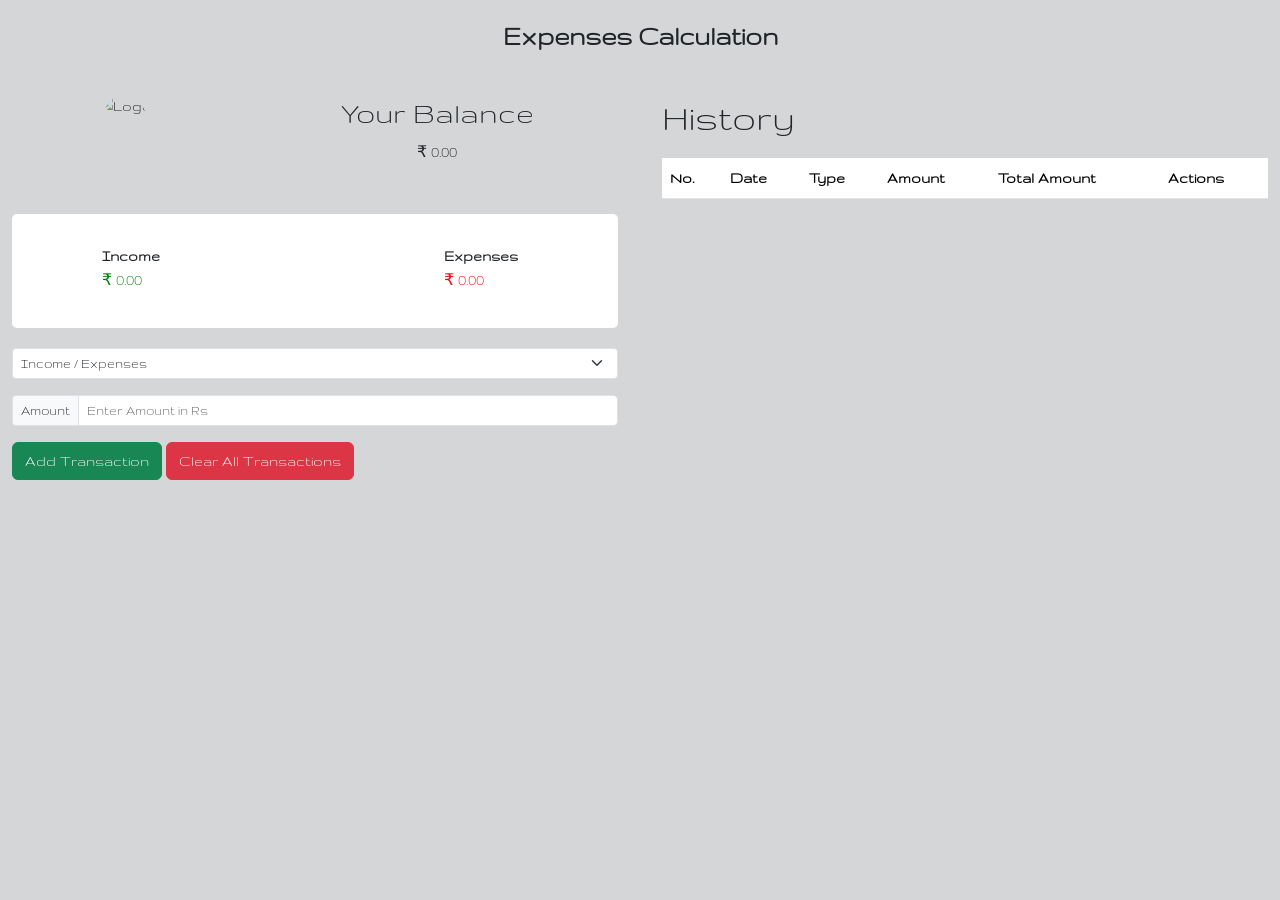
==== index.html @ ed206b6b "Add files via upload" ====
<!doctype html>
<html lang="en">
<head>
    <meta charset="utf-8">
    <meta name="viewport" content="width=device-width, initial-scale=1">
    <title>Expenses Calculation</title>
    <link rel="stylesheet" href="style.css">
    <link href="https://cdn.jsdelivr.net/npm/bootstrap@5.3.3/dist/css/bootstrap.min.css" rel="stylesheet">
    <link rel="icon" href="https://res.cloudinary.com/dgeapuy5y/image/upload/w_1000,c_fill,ar_1:1,g_auto,r_max,bo_5px_solid_red,b_rgb:262c35/v1720733889/mascot-logo-design_P1_900x420_k0hky6.jpg">
</head>
<body>
    <h3 style="text-align: center; margin-top: 20px;"><b>Expenses Calculation</b></h3>
    <div class="main-container">
        <div class="container left-container">
            <div class="totalExpances">
                <div class="flexBoth">
                    <img src="https://res.cloudinary.com/dgeapuy5y/image/upload/w_1000,c_fill,ar_1:1,g_auto,r_max,bo_5px_solid_red,b_rgb:262c35/v1720733889/mascot-logo-design_P1_900x420_k0hky6.jpg" alt="Logo">
                    <div class="balanceDisplay">
                        <h2>Your Balance</h2>
                        <p id="yourBalance" style="text-align: center;"><span>₹ </span></p>
                    </div>
                </div>
                <div class="incomeExpances">
                    <div class="income">
                        <b>Income</b><br>
                        <p id="totalIncome"><span>₹ </span></p>
                    </div>
                    <hr>
                    <div class="Expenses">
                        <b>Expenses</b><br>
                        <p id="totalExpenses"><span>₹ </span></p>
                    </div>
                </div>
                <div class="selectTranjastion">
                    <select id="transactionType" class="form-select form-select-sm">
                        <option selected>Income / Expenses</option>
                        <option value="income">Income</option>
                        <option value="expenses">Expenses</option>
                    </select>
                    <div class="input-group input-group-sm mb-3 mt-3">
                        <span class="input-group-text">Amount</span>
                        <input type="number" id="transactionAmount" class="form-control" placeholder="Enter Amount in Rs">
                    </div>
                    <button type="button" class="btn btn-success" onclick="addTransaction()">Add Transaction</button>
                    <button type="button" class="btn btn-danger" onclick="clearLocalStorage()">Clear All Transactions</button>
                </div>
            </div>
        </div>
        <div class="container right-container">
            <h1>History</h1>
            <table class="table table-striped mt-3">
                <thead>
                    <tr>
                        <th scope="col">No.</th>
                        <th scope="col">Date</th>
                        <th scope="col">Type</th>
                        <th scope="col">Amount</th>
                        <th scope="col">Total&nbsp;Amount</th>
                        <th scope="col">Actions</th>
                    </tr>
                </thead>
                <tbody id="historyTableBody">
                </tbody>
            </table>
        </div>
    </div>
    <script src="https://cdn.jsdelivr.net/npm/bootstrap@5.3.3/dist/js/bootstrap.bundle.min.js"></script>
    <script src="script.js"></script>
</body>
</html>
---- style.css ----
@import url('https://fonts.googleapis.com/css2?family=Gruppo&display=swap');
body {
    background-color: rgb(213, 214, 215) !important;
    font-family: "Gruppo", sans-serif !important;
    font-weight: 1400 !important;
    font-style: normal !important;
}

.main-container {
    display: flex;
    gap: 20px;
    margin: 40px auto;
}

.left-container, .right-container {
    flex: 1;
}

.flexBoth {
    display: flex;
    gap: 20px;
    justify-content: space-around;
}

.flexBoth img {
    height: 100px;
    border-radius: 50%;
}

.incomeExpances {
    display: flex;
    justify-content: space-between;
    background-color: white;
    margin-top: 20px;
    border-radius: 5px;
    padding: 20px 50px;
}
.income{
    padding-left: 40px;
    padding-top: 10px;
}
.Expenses{
    padding-right: 50px;
    padding-top: 10px;
}
#totalIncome {
    color: green;
}

#totalExpenses {
    color: red;
}

.selectTranjastion {
    margin-top: 20px;
}
@media (max-width: 796px) {
    .main-container{
        display: block;
    }
    .right-container{
        margin-top: 20px;
    }
    .income{
        padding-left: 40px;
        padding-top: 10px;
    }
    .Expenses{
        padding-right: 50px;
        padding-top: 10px;
    }
}
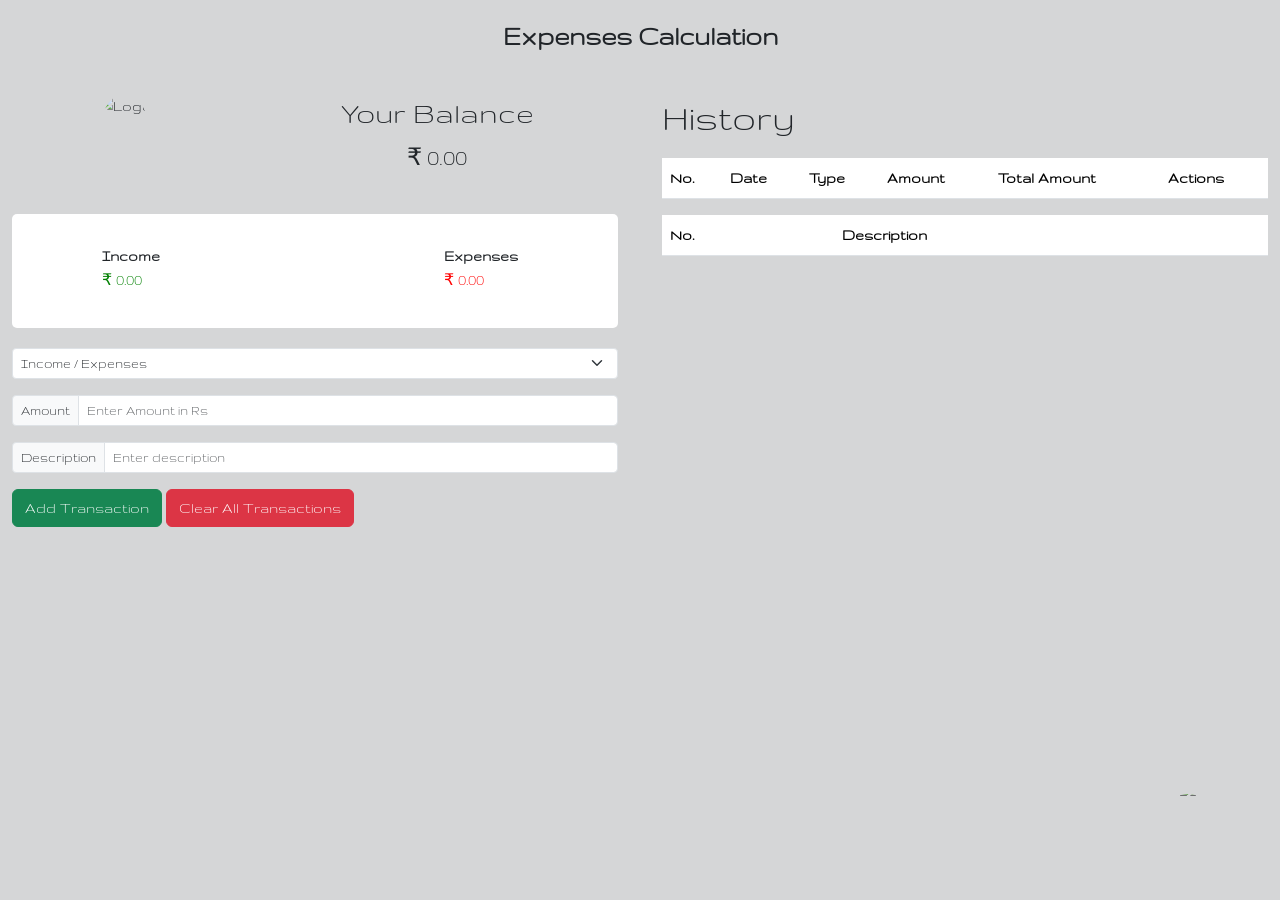
==== commit 2e3d38dc: "Update index.html" ====
--- a/index.html
+++ b/index.html
@@ -5,6 +5,7 @@
     <meta name="viewport" content="width=device-width, initial-scale=1">
     <title>Expenses Calculation</title>
     <link rel="stylesheet" href="style.css">
+    <link rel="stylesheet" href="bot.css">
     <link href="https://cdn.jsdelivr.net/npm/bootstrap@5.3.3/dist/css/bootstrap.min.css" rel="stylesheet">
     <link rel="icon" href="https://res.cloudinary.com/dgeapuy5y/image/upload/w_1000,c_fill,ar_1:1,g_auto,r_max,bo_5px_solid_red,b_rgb:262c35/v1720733889/mascot-logo-design_P1_900x420_k0hky6.jpg">
 </head>
@@ -17,7 +18,7 @@
                     <img src="https://res.cloudinary.com/dgeapuy5y/image/upload/w_1000,c_fill,ar_1:1,g_auto,r_max,bo_5px_solid_red,b_rgb:262c35/v1720733889/mascot-logo-design_P1_900x420_k0hky6.jpg" alt="Logo">
                     <div class="balanceDisplay">
                         <h2>Your Balance</h2>
-                        <p id="yourBalance" style="text-align: center;"><span>₹ </span></p>
+                        <p id="yourBalance" style="text-align: center; font-size: 1.5rem;"><span>₹ </span></p>
                     </div>
                 </div>
                 <div class="incomeExpances">
@@ -41,8 +42,12 @@
                         <span class="input-group-text">Amount</span>
                         <input type="number" id="transactionAmount" class="form-control" placeholder="Enter Amount in Rs">
                     </div>
+                    <div class="input-group input-group-sm mb-3 mt-3">
+                        <span class="input-group-text">Description</span>
+                        <input type="text" id="transactionDescription" class="form-control" placeholder="Enter description">
+                    </div>
                     <button type="button" class="btn btn-success" onclick="addTransaction()">Add Transaction</button>
-                    <button type="button" class="btn btn-danger" onclick="clearLocalStorage()">Clear All Transactions</button>
+                    <button type="button" class="btn btn-danger" onclick="openClearConfirmationModal()">Clear All Transactions</button>
                 </div>
             </div>
         </div>
@@ -62,9 +67,94 @@
                 <tbody id="historyTableBody">
                 </tbody>
             </table>
+            <table class="table">
+                <thead>
+                    <tr>
+                        <th scope="col">No.</th>
+                        <th scope="col">Description</th>
+                    </tr>
+                </thead>
+                <tbody id="tableDiscrption">
+                </tbody>
+            </table>
+        </div>
+    </div>
+
+    <!-- Edit Transaction Modal -->
+    <div class="modal fade" id="editTransactionModal" tabindex="-1" aria-labelledby="editTransactionModalLabel" aria-hidden="true">
+        <div class="modal-dialog">
+            <div class="modal-content">
+                <div class="modal-header">
+                    <h5 class="modal-title" id="editTransactionModalLabel">Edit Transaction</h5>
+                    <button type="button" class="btn-close" data-bs-dismiss="modal" aria-label="Close"></button>
+                </div>
+                <div class="modal-body">
+                    <form id="editTransactionForm">
+                        <div class="mb-3">
+                            <label for="editTransactionType" class="form-label">Transaction Type</label>
+                            <select id="editTransactionType" class="form-select">
+                                <option value="income">Income</option>
+                                <option value="expenses">Expenses</option>
+                            </select>
+                        </div>
+                        <div class="mb-3">
+                            <label for="editTransactionAmount" class="form-label">Amount</label>
+                            <input type="number" id="editTransactionAmount" class="form-control">
+                        </div>
+                        <div class="mb-3">
+                            <label for="editTransactionDescription" class="form-label">Description</label>
+                            <input type="text" id="editTransactionDescription" class="form-control">
+                        </div>
+                    </form>
+                </div>
+                <div class="modal-footer">
+                    <button type="button" class="btn btn-secondary" data-bs-dismiss="modal">Close</button>
+                    <button type="button" class="btn btn-primary" onclick="saveEditTransaction()">Save changes</button>
+                </div>
+            </div>
+        </div>
+    </div>
+
+    <!-- Clear Confirmation Modal -->
+    <div class="modal fade" id="clearConfirmationModal" tabindex="-1" aria-labelledby="clearConfirmationModalLabel" aria-hidden="true">
+        <div class="modal-dialog">
+            <div class="modal-content">
+                <div class="modal-header">
+                    <h5 class="modal-title" id="clearConfirmationModalLabel">Clear All Transactions</h5>
+                    <button type="button" class="btn-close" data-bs-dismiss="modal" aria-label="Close"></button>
+                </div>
+                <div class="modal-body">
+                    <p>Are you sure you want to clear all transactions?</p>
+                </div>
+                <div class="modal-footer">
+                    <button type="button" class="btn btn-secondary" data-bs-dismiss="modal">Cancel</button>
+                    <button type="button" class="btn btn-danger" onclick="clearLocalStorage()">Clear All</button>
+                </div>
+            </div>
+        </div>
+    </div>
+    <!-- bot -->
+    <div class="ai">
+        <img id="ai-bot" src="https://res.cloudinary.com/dgeapuy5y/image/upload/w_1000,c_fill,ar_1:1,g_auto,r_max,bo_5px_solid_red,b_rgb:262c35/v1720733889/mascot-logo-design_P1_900x420_k0hky6.jpg">
+        <div id="popover-content" class="d-none popup">
+            <span class="close-btn" onclick="closePopover()">❌</span>
+            <div class="top-pop">
+                <div class="imgpopup">
+                    <img src="https://res.cloudinary.com/dgeapuy5y/image/upload/w_1000,c_fill,ar_1:1,g_auto,r_max,bo_5px_solid_red,b_rgb:262c35/v1720733889/mascot-logo-design_P1_900x420_k0hky6.jpg" alt="">
+                </div>
+                <div class="head-in-popup">
+                    <p class="head-p"><b>Sagar</b></p>
+                    <p class="head-p1">online</p>
+                </div>
+            </div>
+            <div class="pop-body">
+                <p>Developed by SAGAR</p>
+            </div>
+            <p class="card-footer text-body-secondary powered-sagar">Powered by <b><a href="https://sagar-psycho.github.io/portfolio.responsive/" target="_blank">Sagar</a></b></p>
         </div>
     </div>
     <script src="https://cdn.jsdelivr.net/npm/bootstrap@5.3.3/dist/js/bootstrap.bundle.min.js"></script>
     <script src="script.js"></script>
+    <script src="bot.js"></script>
 </body>
-</html>+</html>
--- a/bot.css
+++ b/bot.css
@@ -0,0 +1,72 @@
+#ai-bot {
+    float: right;
+    margin-right: 5%;
+    clip-path: circle(50%);
+    height: 100px;
+    cursor: pointer;
+    position: fixed;
+    bottom: 20px;
+    right: 20px;
+    background-color: transparent;
+    mix-blend-mode: multiply;
+    
+}
+@media (max-width: 769px) {
+    #ai-bot{
+        height: 50px;
+    }
+    
+}
+.popup {
+    color: black;
+    width: 60vh;
+    height: 40vh;
+    margin-left: 10px;
+    border-radius: 20px;
+    transition: all 0.3s ease;
+}
+
+.top-pop {
+    display: flex;
+    gap: 10px;
+    background-color: yellow;
+    border-top-right-radius: 20px;
+    border-top-left-radius: 20px;
+    padding: 10px;
+}
+
+.imgpopup img {
+    height: 60px;
+    clip-path: circle(50%);
+}
+
+.head-p {
+    margin-top: 10px;
+}
+
+.head-p1 {
+    margin-top: -20px
+}
+
+.pop-body {
+    padding: 10px;
+}
+
+.pop-body p {
+    background-color: silver;
+    width: fit-content;
+    padding: 5px;
+    border-radius: 10px;
+}
+
+.close-btn {
+    position: absolute;
+    top: 5px;
+    right: 10px;
+    cursor: pointer;
+}
+
+.powered-sagar{
+    text-align: center;
+    padding-top: 50px;
+}
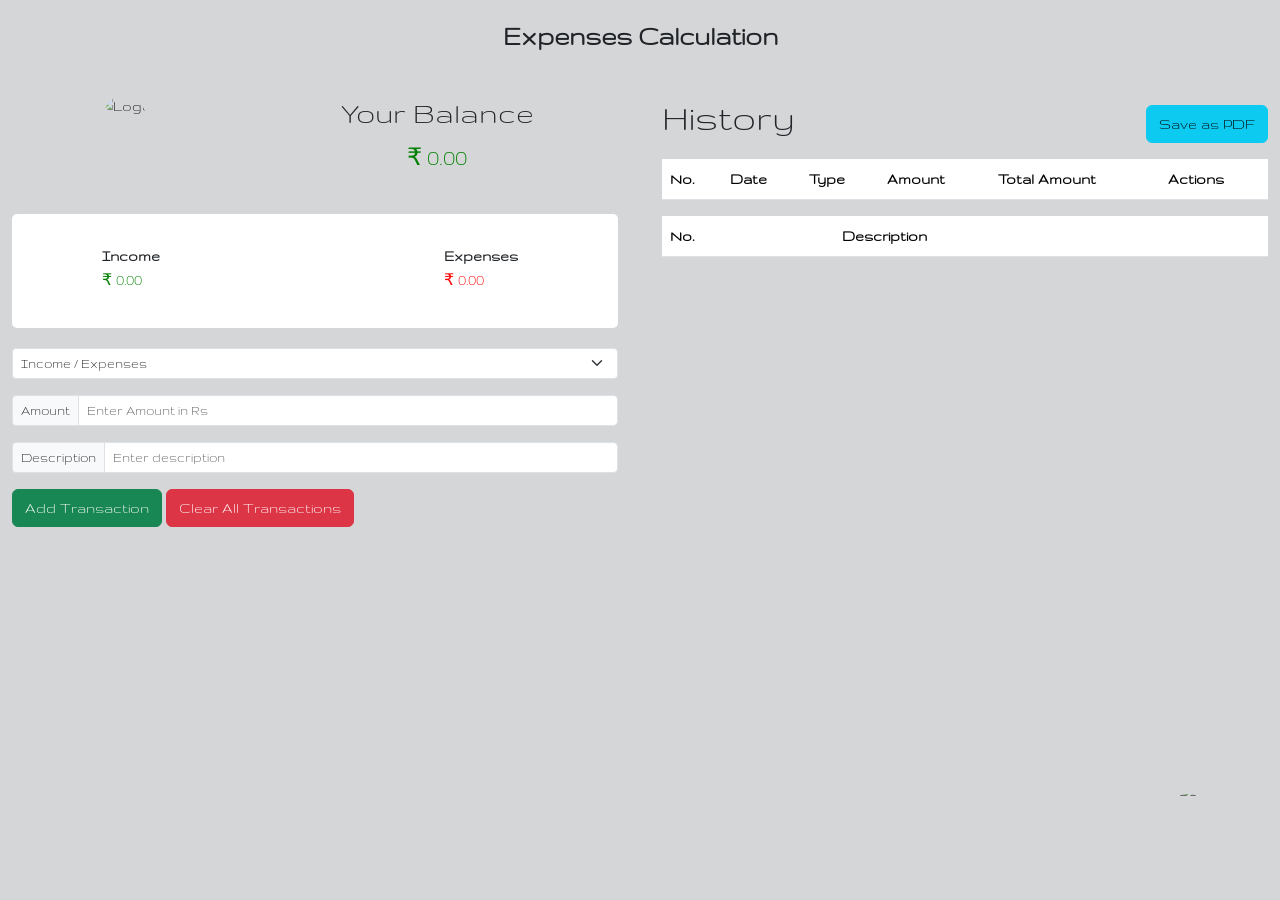
==== commit 68393c0a: "Update index.html" ====
--- a/index.html
+++ b/index.html
@@ -53,6 +53,7 @@
         </div>
         <div class="container right-container">
             <h1>History</h1>
+            <button type="button" class="btn btn-info mb-3 float-end" style="margin-top: -45px;" onclick="saveAsPDF()">Save as PDF</button>
             <table class="table table-striped mt-3">
                 <thead>
                     <tr>
@@ -153,7 +154,27 @@
             <p class="card-footer text-body-secondary powered-sagar">Powered by <b><a href="https://sagar-psycho.github.io/portfolio.responsive/" target="_blank">Sagar</a></b></p>
         </div>
     </div>
+    <!-- Delete Confirmation Modal -->
+<div class="modal fade" id="deleteConfirmationModal" tabindex="-1" aria-labelledby="deleteConfirmationModalLabel" aria-hidden="true">
+    <div class="modal-dialog">
+        <div class="modal-content">
+            <div class="modal-header">
+                <h5 class="modal-title" id="deleteConfirmationModalLabel">Delete Transaction</h5>
+                <button type="button" class="btn-close" data-bs-dismiss="modal" aria-label="Close"></button>
+            </div>
+            <div class="modal-body">
+                <p>Are you sure you want to delete this transaction?</p>
+            </div>
+            <div class="modal-footer">
+                <button type="button" class="btn btn-secondary" data-bs-dismiss="modal">Cancel</button>
+                <button type="button" class="btn btn-danger" onclick="confirmDeleteTransaction()">Delete</button>
+            </div>
+        </div>
+    </div>
+</div>
+
     <script src="https://cdn.jsdelivr.net/npm/bootstrap@5.3.3/dist/js/bootstrap.bundle.min.js"></script>
+    <script src="https://cdnjs.cloudflare.com/ajax/libs/jspdf/2.5.1/jspdf.umd.min.js"></script>
     <script src="script.js"></script>
     <script src="bot.js"></script>
 </body>
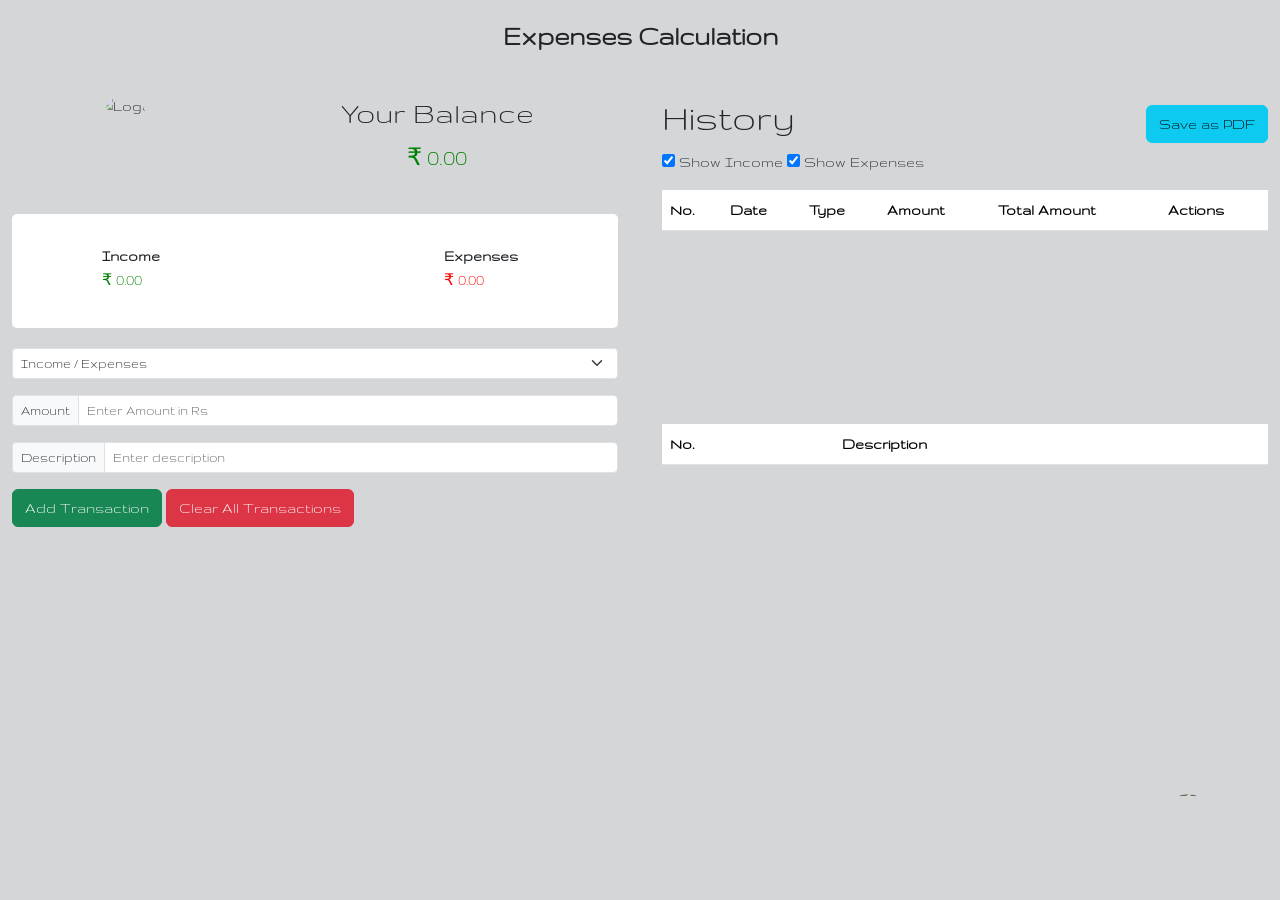
==== commit 97c4882a: "Update index.html" ====
--- a/index.html
+++ b/index.html
@@ -54,30 +54,39 @@
         <div class="container right-container">
             <h1>History</h1>
             <button type="button" class="btn btn-info mb-3 float-end" style="margin-top: -45px;" onclick="saveAsPDF()">Save as PDF</button>
-            <table class="table table-striped mt-3">
-                <thead>
-                    <tr>
-                        <th scope="col">No.</th>
-                        <th scope="col">Date</th>
-                        <th scope="col">Type</th>
-                        <th scope="col">Amount</th>
-                        <th scope="col">Total&nbsp;Amount</th>
-                        <th scope="col">Actions</th>
-                    </tr>
-                </thead>
-                <tbody id="historyTableBody">
-                </tbody>
-            </table>
-            <table class="table">
-                <thead>
-                    <tr>
-                        <th scope="col">No.</th>
-                        <th scope="col">Description</th>
-                    </tr>
-                </thead>
-                <tbody id="tableDiscrption">
-                </tbody>
-            </table>
+            <!-- if user select checkbox then the related transaction should display -->
+            <div>
+                <input type="checkbox" id="incomeTransationDisplay" checked> Show Income
+                <input type="checkbox" id="expensesTransationDisplay" checked> Show Expenses
+            </div>            
+            <div class="table-container">
+                <table class="table table-striped mt-3">
+                    <thead>
+                        <tr>
+                            <th scope="col">No.</th>
+                            <th scope="col">Date</th>
+                            <th scope="col">Type</th>
+                            <th scope="col">Amount</th>
+                            <th scope="col">Total&nbsp;Amount</th>
+                            <th scope="col">Actions</th>
+                        </tr>
+                    </thead>
+                    <tbody id="historyTableBody">
+                    </tbody>
+                </table>
+            </div>
+            <div class="table-container">
+                <table class="table">
+                    <thead>
+                        <tr>
+                            <th scope="col">No.</th>
+                            <th scope="col">Description</th>
+                        </tr>
+                    </thead>
+                    <tbody id="tableDiscrption">
+                    </tbody>
+                </table>
+            </div>
         </div>
     </div>
 
--- a/style.css
+++ b/style.css
@@ -54,6 +54,23 @@
 .selectTranjastion {
     margin-top: 20px;
 }
+
+/* Add a fixed height and scroll feature to the tables */
+.table-container {
+    height: 250px;
+    overflow-y: auto;
+    width: 100%;
+}
+
+/* Optional: To ensure the table headers remain fixed while scrolling */
+.table-container table thead {
+    position: sticky;
+    top: 0;
+    background: white;
+    z-index: 1;
+}
+
+
 @media (max-width: 796px) {
     .main-container{
         display: block;
@@ -69,4 +86,10 @@
         padding-right: 50px;
         padding-top: 10px;
     }
-}+    .table-container {
+        height: 250px;
+        overflow-y: auto;
+        width: 100%;
+        margin-bottom: 50px;
+    }
+}
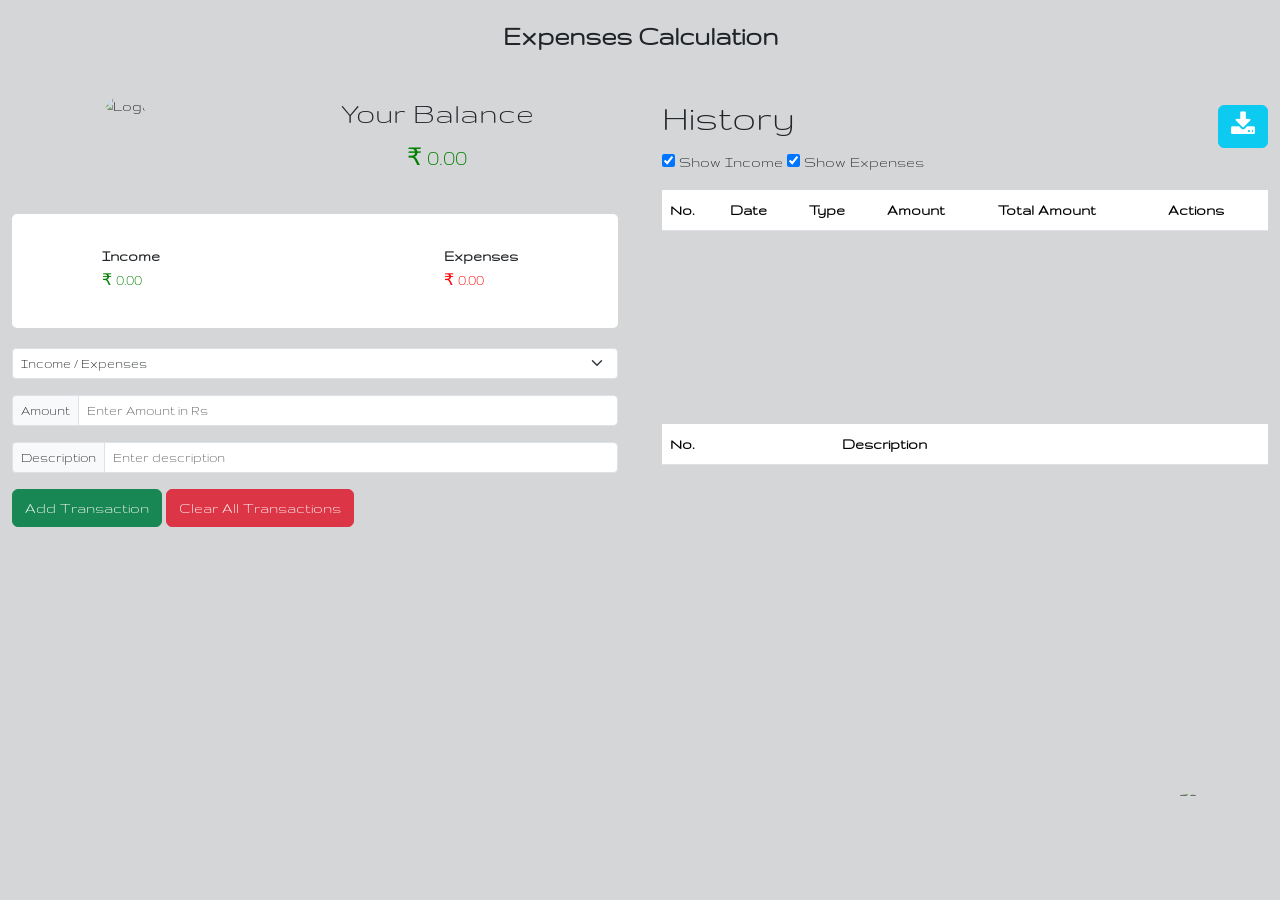
==== commit 6fd1a16e: "Update index.html" ====
--- a/index.html
+++ b/index.html
@@ -7,6 +7,7 @@
     <link rel="stylesheet" href="style.css">
     <link rel="stylesheet" href="bot.css">
     <link href="https://cdn.jsdelivr.net/npm/bootstrap@5.3.3/dist/css/bootstrap.min.css" rel="stylesheet">
+    <link rel="stylesheet" href="https://cdnjs.cloudflare.com/ajax/libs/font-awesome/4.7.0/css/font-awesome.min.css">
     <link rel="icon" href="https://res.cloudinary.com/dgeapuy5y/image/upload/w_1000,c_fill,ar_1:1,g_auto,r_max,bo_5px_solid_red,b_rgb:262c35/v1720733889/mascot-logo-design_P1_900x420_k0hky6.jpg">
 </head>
 <body>
@@ -53,7 +54,9 @@
         </div>
         <div class="container right-container">
             <h1>History</h1>
-            <button type="button" class="btn btn-info mb-3 float-end" style="margin-top: -45px;" onclick="saveAsPDF()">Save as PDF</button>
+            <button type="button" class="btn btn-info mb-3 float-end" style="margin-top: -45px;" onclick="saveAsPDF()">
+                <i class="fa fa-download" style="font-size:26px; color: white;"></i>
+            </button>
             <!-- if user select checkbox then the related transaction should display -->
             <div>
                 <input type="checkbox" id="incomeTransationDisplay" checked> Show Income
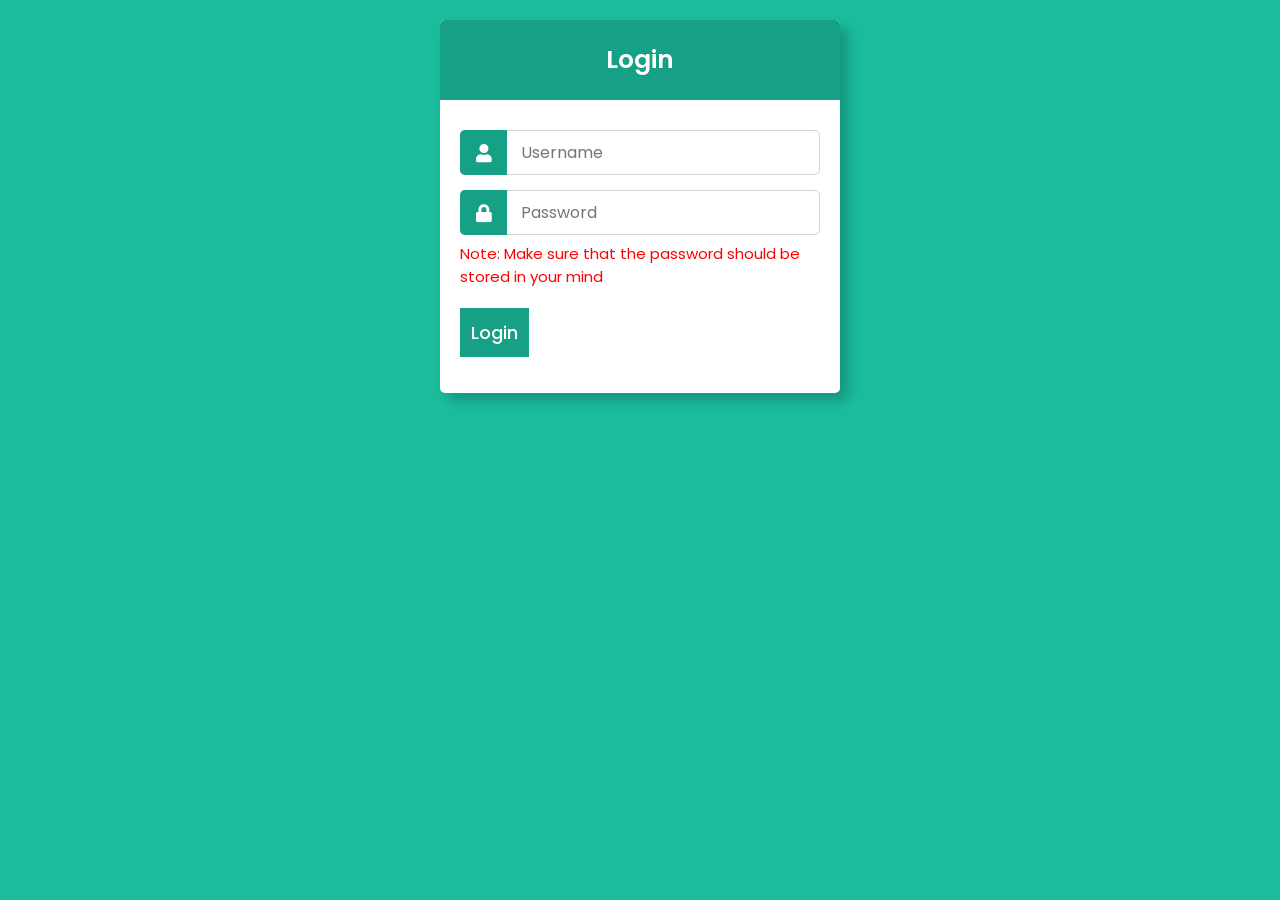
==== commit d5824ffb: "Add files via upload" ====
--- a/index.html
+++ b/index.html
@@ -1,193 +1,36 @@
-<!doctype html>
+<!DOCTYPE html>
 <html lang="en">
 <head>
-    <meta charset="utf-8">
-    <meta name="viewport" content="width=device-width, initial-scale=1">
-    <title>Expenses Calculation</title>
-    <link rel="stylesheet" href="style.css">
-    <link rel="stylesheet" href="bot.css">
-    <link href="https://cdn.jsdelivr.net/npm/bootstrap@5.3.3/dist/css/bootstrap.min.css" rel="stylesheet">
-    <link rel="stylesheet" href="https://cdnjs.cloudflare.com/ajax/libs/font-awesome/4.7.0/css/font-awesome.min.css">
+    <meta charset="UTF-8" />
+    <meta name="viewport" content="width=device-width, initial-scale=1.0">
+    <title>Login to Expenses Calculation</title>
+    <link rel="stylesheet" href="login.css">
     <link rel="icon" href="https://res.cloudinary.com/dgeapuy5y/image/upload/w_1000,c_fill,ar_1:1,g_auto,r_max,bo_5px_solid_red,b_rgb:262c35/v1720733889/mascot-logo-design_P1_900x420_k0hky6.jpg">
+    <link rel="stylesheet" href="https://cdnjs.cloudflare.com/ajax/libs/font-awesome/5.15.2/css/all.min.css"/>
 </head>
 <body>
-    <h3 style="text-align: center; margin-top: 20px;"><b>Expenses Calculation</b></h3>
-    <div class="main-container">
-        <div class="container left-container">
-            <div class="totalExpances">
-                <div class="flexBoth">
-                    <img src="https://res.cloudinary.com/dgeapuy5y/image/upload/w_1000,c_fill,ar_1:1,g_auto,r_max,bo_5px_solid_red,b_rgb:262c35/v1720733889/mascot-logo-design_P1_900x420_k0hky6.jpg" alt="Logo">
-                    <div class="balanceDisplay">
-                        <h2>Your Balance</h2>
-                        <p id="yourBalance" style="text-align: center; font-size: 1.5rem;"><span>₹ </span></p>
-                    </div>
+    <div class="whole">
+        <div class="container">
+            <div class="title">Login </div>
+            <form id="loginForm">
+                <div class="row">
+                    <i class="fas fa-user"></i>
+                    <input type="text" id="username" placeholder="Username"  required />
                 </div>
-                <div class="incomeExpances">
-                    <div class="income">
-                        <b>Income</b><br>
-                        <p id="totalIncome"><span>₹ </span></p>
-                    </div>
-                    <hr>
-                    <div class="Expenses">
-                        <b>Expenses</b><br>
-                        <p id="totalExpenses"><span>₹ </span></p>
-                    </div>
+                <div class="row">
+                    <i class="fas fa-lock"></i>
+                    <input type="password" id="password" placeholder="Password"  required />
                 </div>
-                <div class="selectTranjastion">
-                    <select id="transactionType" class="form-select form-select-sm">
-                        <option selected>Income / Expenses</option>
-                        <option value="income">Income</option>
-                        <option value="expenses">Expenses</option>
-                    </select>
-                    <div class="input-group input-group-sm mb-3 mt-3">
-                        <span class="input-group-text">Amount</span>
-                        <input type="number" id="transactionAmount" class="form-control" placeholder="Enter Amount in Rs">
-                    </div>
-                    <div class="input-group input-group-sm mb-3 mt-3">
-                        <span class="input-group-text">Description</span>
-                        <input type="text" id="transactionDescription" class="form-control" placeholder="Enter description">
-                    </div>
-                    <button type="button" class="btn btn-success" onclick="addTransaction()">Add Transaction</button>
-                    <button type="button" class="btn btn-danger" onclick="openClearConfirmationModal()">Clear All Transactions</button>
+                <div class="pass"><a href="#">Note: Make sure that the password should be stored in your mind</a></div>
+                <div class="row bottom">
+                    <button type="submit">Login</button>
                 </div>
-            </div>
-        </div>
-        <div class="container right-container">
-            <h1>History</h1>
-            <button type="button" class="btn btn-info mb-3 float-end" style="margin-top: -45px;" onclick="saveAsPDF()">
-                <i class="fa fa-download" style="font-size:26px; color: white;"></i>
-            </button>
-            <!-- if user select checkbox then the related transaction should display -->
-            <div>
-                <input type="checkbox" id="incomeTransationDisplay" checked> Show Income
-                <input type="checkbox" id="expensesTransationDisplay" checked> Show Expenses
-            </div>            
-            <div class="table-container">
-                <table class="table table-striped mt-3">
-                    <thead>
-                        <tr>
-                            <th scope="col">No.</th>
-                            <th scope="col">Date</th>
-                            <th scope="col">Type</th>
-                            <th scope="col">Amount</th>
-                            <th scope="col">Total&nbsp;Amount</th>
-                            <th scope="col">Actions</th>
-                        </tr>
-                    </thead>
-                    <tbody id="historyTableBody">
-                    </tbody>
-                </table>
-            </div>
-            <div class="table-container">
-                <table class="table">
-                    <thead>
-                        <tr>
-                            <th scope="col">No.</th>
-                            <th scope="col">Description</th>
-                        </tr>
-                    </thead>
-                    <tbody id="tableDiscrption">
-                    </tbody>
-                </table>
-            </div>
+                <p id="loginError" style="color:red;"></p>
+            </form>
         </div>
     </div>
-
-    <!-- Edit Transaction Modal -->
-    <div class="modal fade" id="editTransactionModal" tabindex="-1" aria-labelledby="editTransactionModalLabel" aria-hidden="true">
-        <div class="modal-dialog">
-            <div class="modal-content">
-                <div class="modal-header">
-                    <h5 class="modal-title" id="editTransactionModalLabel">Edit Transaction</h5>
-                    <button type="button" class="btn-close" data-bs-dismiss="modal" aria-label="Close"></button>
-                </div>
-                <div class="modal-body">
-                    <form id="editTransactionForm">
-                        <div class="mb-3">
-                            <label for="editTransactionType" class="form-label">Transaction Type</label>
-                            <select id="editTransactionType" class="form-select">
-                                <option value="income">Income</option>
-                                <option value="expenses">Expenses</option>
-                            </select>
-                        </div>
-                        <div class="mb-3">
-                            <label for="editTransactionAmount" class="form-label">Amount</label>
-                            <input type="number" id="editTransactionAmount" class="form-control">
-                        </div>
-                        <div class="mb-3">
-                            <label for="editTransactionDescription" class="form-label">Description</label>
-                            <input type="text" id="editTransactionDescription" class="form-control">
-                        </div>
-                    </form>
-                </div>
-                <div class="modal-footer">
-                    <button type="button" class="btn btn-secondary" data-bs-dismiss="modal">Close</button>
-                    <button type="button" class="btn btn-primary" onclick="saveEditTransaction()">Save changes</button>
-                </div>
-            </div>
-        </div>
-    </div>
-
-    <!-- Clear Confirmation Modal -->
-    <div class="modal fade" id="clearConfirmationModal" tabindex="-1" aria-labelledby="clearConfirmationModalLabel" aria-hidden="true">
-        <div class="modal-dialog">
-            <div class="modal-content">
-                <div class="modal-header">
-                    <h5 class="modal-title" id="clearConfirmationModalLabel">Clear All Transactions</h5>
-                    <button type="button" class="btn-close" data-bs-dismiss="modal" aria-label="Close"></button>
-                </div>
-                <div class="modal-body">
-                    <p>Are you sure you want to clear all transactions?</p>
-                </div>
-                <div class="modal-footer">
-                    <button type="button" class="btn btn-secondary" data-bs-dismiss="modal">Cancel</button>
-                    <button type="button" class="btn btn-danger" onclick="clearLocalStorage()">Clear All</button>
-                </div>
-            </div>
-        </div>
-    </div>
-    <!-- bot -->
-    <div class="ai">
-        <img id="ai-bot" src="https://res.cloudinary.com/dgeapuy5y/image/upload/w_1000,c_fill,ar_1:1,g_auto,r_max,bo_5px_solid_red,b_rgb:262c35/v1720733889/mascot-logo-design_P1_900x420_k0hky6.jpg">
-        <div id="popover-content" class="d-none popup">
-            <span class="close-btn" onclick="closePopover()">❌</span>
-            <div class="top-pop">
-                <div class="imgpopup">
-                    <img src="https://res.cloudinary.com/dgeapuy5y/image/upload/w_1000,c_fill,ar_1:1,g_auto,r_max,bo_5px_solid_red,b_rgb:262c35/v1720733889/mascot-logo-design_P1_900x420_k0hky6.jpg" alt="">
-                </div>
-                <div class="head-in-popup">
-                    <p class="head-p"><b>Sagar</b></p>
-                    <p class="head-p1">online</p>
-                </div>
-            </div>
-            <div class="pop-body">
-                <p>Developed by SAGAR</p>
-            </div>
-            <p class="card-footer text-body-secondary powered-sagar">Powered by <b><a href="https://sagar-psycho.github.io/portfolio.responsive/" target="_blank">Sagar</a></b></p>
-        </div>
-    </div>
-    <!-- Delete Confirmation Modal -->
-<div class="modal fade" id="deleteConfirmationModal" tabindex="-1" aria-labelledby="deleteConfirmationModalLabel" aria-hidden="true">
-    <div class="modal-dialog">
-        <div class="modal-content">
-            <div class="modal-header">
-                <h5 class="modal-title" id="deleteConfirmationModalLabel">Delete Transaction</h5>
-                <button type="button" class="btn-close" data-bs-dismiss="modal" aria-label="Close"></button>
-            </div>
-            <div class="modal-body">
-                <p>Are you sure you want to delete this transaction?</p>
-            </div>
-            <div class="modal-footer">
-                <button type="button" class="btn btn-secondary" data-bs-dismiss="modal">Cancel</button>
-                <button type="button" class="btn btn-danger" onclick="confirmDeleteTransaction()">Delete</button>
-            </div>
-        </div>
-    </div>
-</div>
-
-    <script src="https://cdn.jsdelivr.net/npm/bootstrap@5.3.3/dist/js/bootstrap.bundle.min.js"></script>
-    <script src="https://cdnjs.cloudflare.com/ajax/libs/jspdf/2.5.1/jspdf.umd.min.js"></script>
-    <script src="script.js"></script>
-    <script src="bot.js"></script>
+    <!-- value="1234" -->
+    <!-- value="admin" -->
+    <script src="auth.js"></script>
 </body>
-</html>
+</html>
--- a/login.css
+++ b/login.css
@@ -0,0 +1,130 @@
+@import url('https://fonts.googleapis.com/css2?family=Poppins:wght@100;200;300;400;500;600;700;800&display=swap');
+
+*{
+    margin: 0;
+    padding: 0;
+    box-sizing: border-box;
+    font-family: 'Poppins', sans-serif;
+}
+
+body{
+    background: #1abc9c;
+    overflow: hidden;
+}
+
+.whole{
+    max-width: 440px;
+    padding: 0 20px;
+    margin: 20px auto;
+}
+
+.container{
+    width: 100%;
+    background: #fff;
+    border-radius: 5px;
+    box-shadow: 8px 8px 12px rgba(0, 0, 0, 0.2);
+}
+
+.container .title{
+    line-height: 80px;
+    background: #16a085;
+    color: #fff;
+    padding-left: 50px;
+    border-radius: 5px 5px 0 0;
+    font-size: 25px;
+    font-weight: 600;
+    text-align: center;
+    padding: 0;
+}
+
+.container form{
+    padding: 30px 20px 25px 20px;
+}
+
+.container form .row{
+    height: 45px;
+    margin-bottom: 15px;
+    position: relative;
+}
+
+.container form .row input{
+    height: 100%;
+    width: 100%;
+    padding-left: 60px;
+    padding-right: 15px;
+    border-radius: 5px;
+    outline: none;
+    border: 1px solid lightgray;
+    font-size: 16px;
+    transition: all 0.3s ease;
+}
+
+form .row input:focus{
+    border-color: #000000;
+    box-shadow: inset 0 0 2px 2px rgba(0, 255, 204, 0.25);
+}
+
+.container form .row i{
+    position: absolute;
+    width: 47px;
+    height: 100%;
+    color: #fff;
+    background: #16a085;
+    display: flex;
+    align-items: center;
+    justify-content: center;
+    font-size: 18px;
+    border-radius: 5px 0  0 5px;
+}
+
+.container form .bottom input{
+    border: none;
+    background: #16a085;
+    color: #fff;
+    font-size: 18px;
+    font-weight: 500;
+    padding: 0;
+    border: 1px solid #16a085;
+    cursor: pointer;
+
+}
+
+form .bottom input:hover{
+    background: #12876f;
+}
+
+.container form .pass{
+    margin: -8px 0 20px 0;
+    font-size: 15px;
+}
+
+
+
+.container form .pass a{
+    text-decoration: none;
+    color: red;
+}
+
+.container form .signup-link{
+    text-align: center;
+    margin-top: 20px;
+    font-size: 15px;
+}
+
+.container form .signup-link a{
+    text-decoration: none;
+    color: #16a085;
+}
+
+.container form .signup-link a:hover{
+    text-decoration: underline;
+}
+.container form .bottom button {
+    background: #16a085;
+    color: #fff;
+    font-size: 18px;
+    font-weight: 500;
+    cursor: pointer;
+    border: 1px solid #16a085;
+    padding: 10px;
+}
